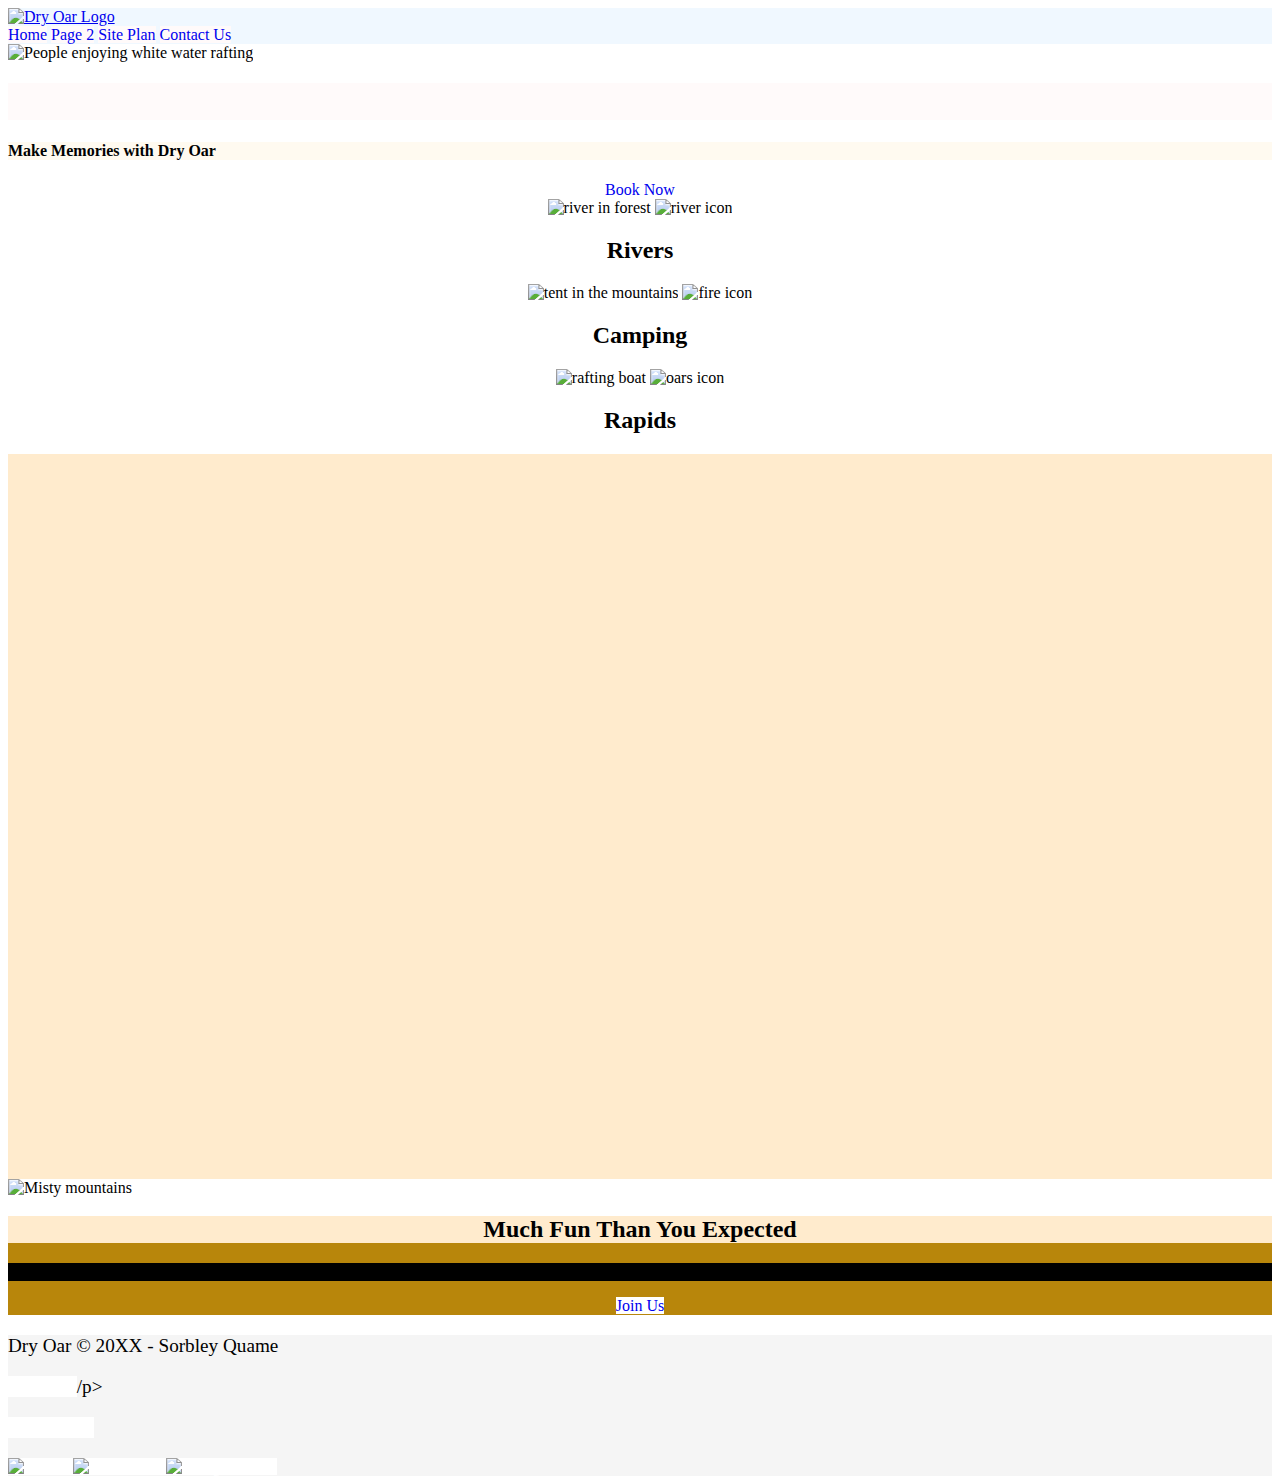
==== wwr/index.html @ aede5923 "Mabr3" ====
<!DOCTYPE html>
<html lang="en">
<head>
    <meta charset="UTF-8">
    <meta name="viewport" content="width=device-width, initial-scale=1.0">
    <title>Dry Oar</title>
    <link rel="stylesheet" href="styles/style.css">
</head> 
<body>
    <div id="content">
          <header>
        <a id="logo_link"href="index.html">
            <img class="logo" src="images/logo.png"alt="Dry Oar Logo">
        </a>
        <nav>
            <a href="index.html">Home</a>
            <a href="#">Page 2</a>
            <a href="site-plan-rafting.html">Site Plan</a>
            <a href="contactus.html">Contact Us</a>
        </nav>
    </header>
    <div  id="hero">
         </div id="hero-box">
              <img id="hero.img" src="images/hero.png" alt="People enjoying white water rafting">
         </div>
         <section id="=hero-msg">
            <h1 class="home-title">Have An Adventure</h1>
            <h4>Make Memories with Dry Oar</h4>
            <div class='button-box'>
                <a class='book' href="contactus.html">Book Now</a>
            </div>
         </section>
    </div>
    <main class="home-grid">
        <section class="rivers-card">
            <img class="card-img" src="images/rivers.jpg" alt="river in forest">
            <img class="icon" src="images/river_icon.png" alt="river icon">
            <h2>Rivers</h2>
        </section>
        <section class="camping-card">
            <img class="card-img" src="images/camping.jpg" alt="tent in the mountains">
            <img class="icon" src="images/fire_icon.png" alt="fire icon">
            <h2>Camping</h2>
        </section>
        <section class="rapids-card">
            <img class="card-img" src="images/rapids.jpg" alt="rafting boat">
            <img class="icon" src="images/oars.png" alt="oars icon">
            <h2>Rapids</h2>
        </section>
        <div id="background"></div>
        <img class="mountains" src="images/mountains.jpg" alt="Misty mountains">
        <section class="msg">
            <h2>Much Fun Than You Expected</h2>
            <p>Experience The Breathtaking scenery. Things to expect : valleys, meadows, canyons, and high peaks. </p>
            <a class='join' href="rivers.html">Join Us</a>
        </section>
    </main>  
    <footer>
        <p>Dry Oar &copy; 20XX - Sorbley Quame</p>
        <p><a href="site-plan-rafting.html">Site Plan</a>/p>
        <p><a href="contactus.html">Contact Us</a></p>
        <div class="social">
            <a href="https://facebook.com"  target="_blank">
                <img src="images/facebook.png" alt="fb icon">
             </a>
             <a href="https:twitter.com" target="_blank">
                <img src="images/twitter.png" alt="twitter icon">
             </a>
             <a href="https:instagram.com" target="_blank">
                <img src="images/instagram.png" alt="instagram icon">
             </a>
        </div>
    </footer> 
  </div>            
    </body>
</html>
---- wwr/styles/style.css ----
div{
    max-width: 1600px;
    margin-top: 0;
    margin-bottom: 0;
    margin-left: auto;
    margin-right: auto;
}
nav a{
    text-align: center;
    background-color: #fffafa;
    text-decoration: none;
}
#hero-msg h1 , #hero-msg h4 {
    text-align: center;
}
.button-box{
    text-align: center;
}
main section{
    text-align: center;
}
#background {
    height: 725px;
}
body {
    background-color: #ffffff;
}
header {
    background-color: rgb(240, 248, 255);
}
nav a :hover {
    background-color: brown;
    color: rgb(165, 42, 42);
}
.book, .join {
    background-color: rgb(255, 255, 255);
    text-decoration: none;
}
.book :hover {
    background-color: #b8860b;
}
#background {
    background-color: #ffebcd;
}
.msg {
    background-color: rgb(184, 134, 11);
}
footer {
    background-color: #f5f5f5;
}
.home-title {
    background-color: snow;
    color: #fffafa;
}
h4 {
    background-color: rgb(255, 250, 240);
}
.book :hover, .join :hover {
    background-color: #000000;
}
.msg h2 {
    background-color: rgb(255, 235, 205);
}
.msg p {
    background-color: #000000;
}
footer a {
    background-color: white;
    color: #ffffff;
    text-decoration: none;
}
footer a :hover {
    background-color: #ffebcd;
}
.logo {
    width: 80px;
}
.icon {
    width: 80px;
}
footer p {
    font-size: 1.2em;
}
footer p a :hover{
    text-decoration: underline;
}
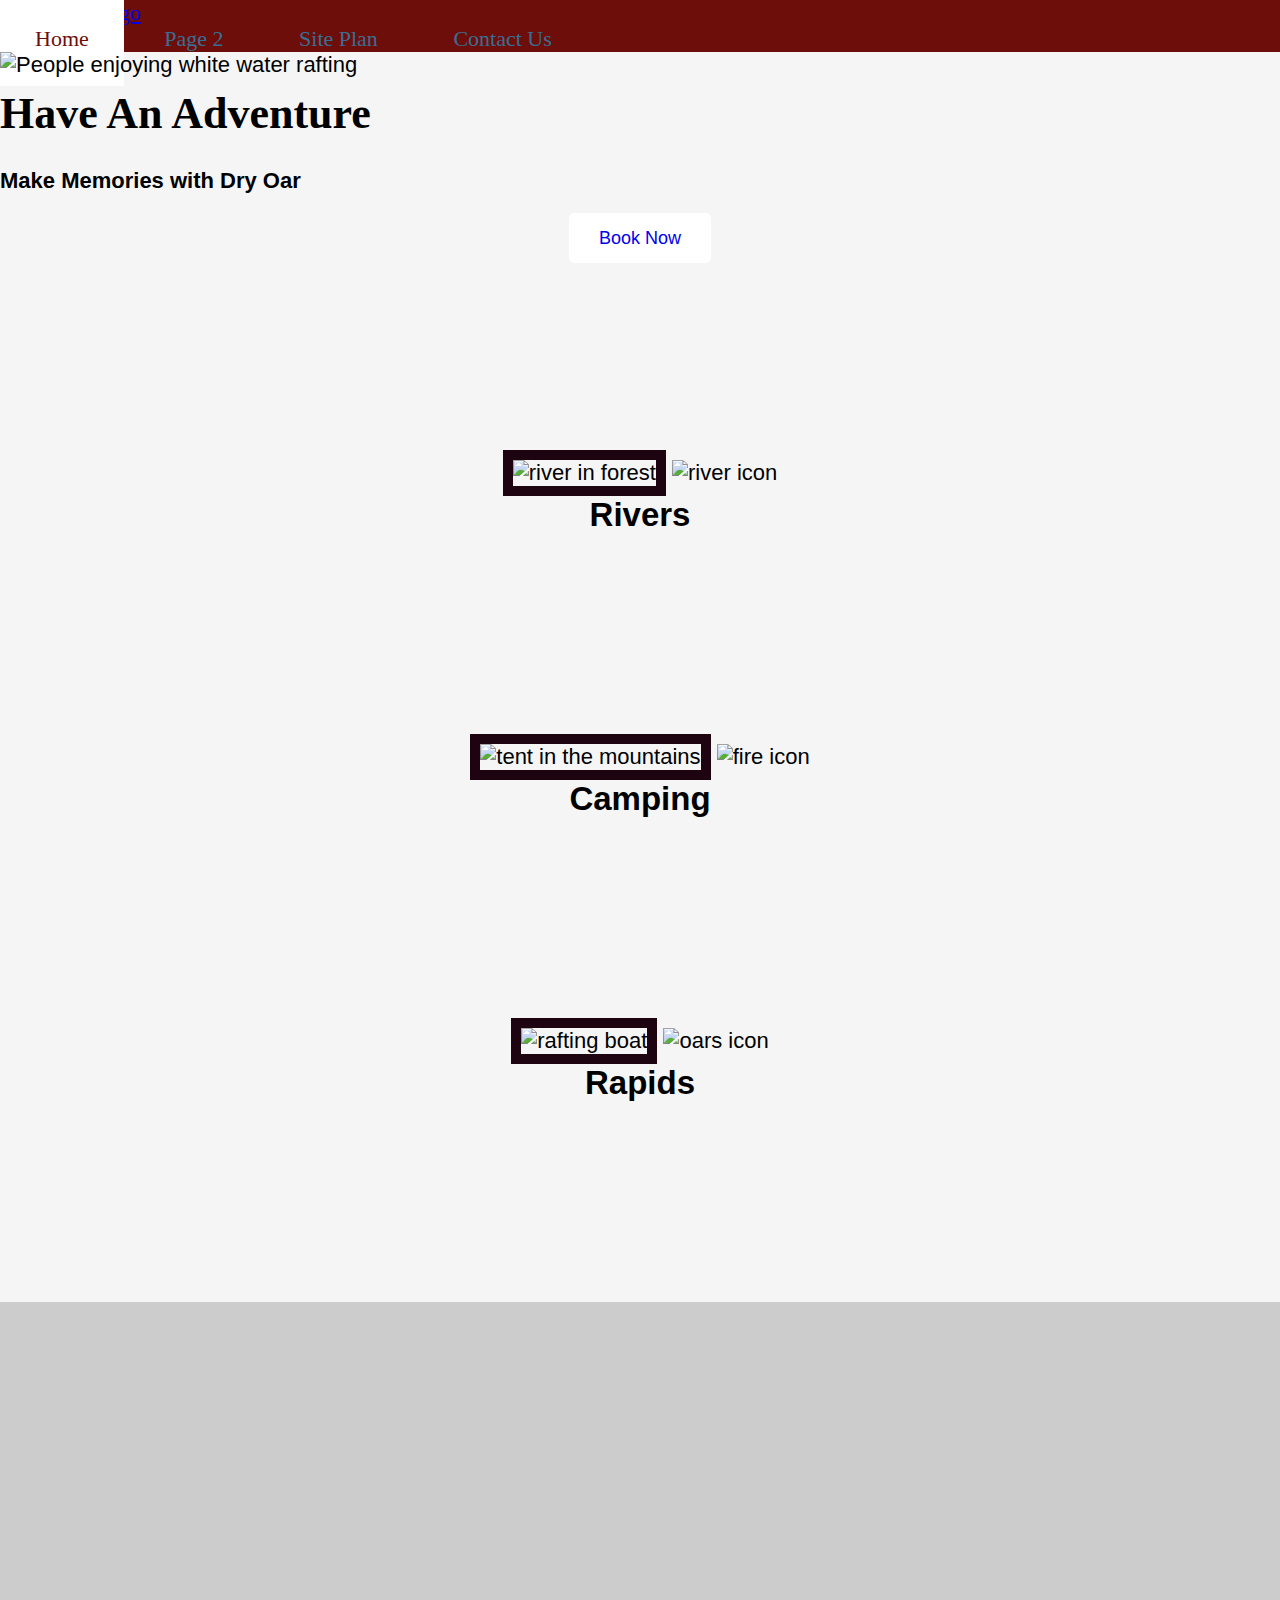
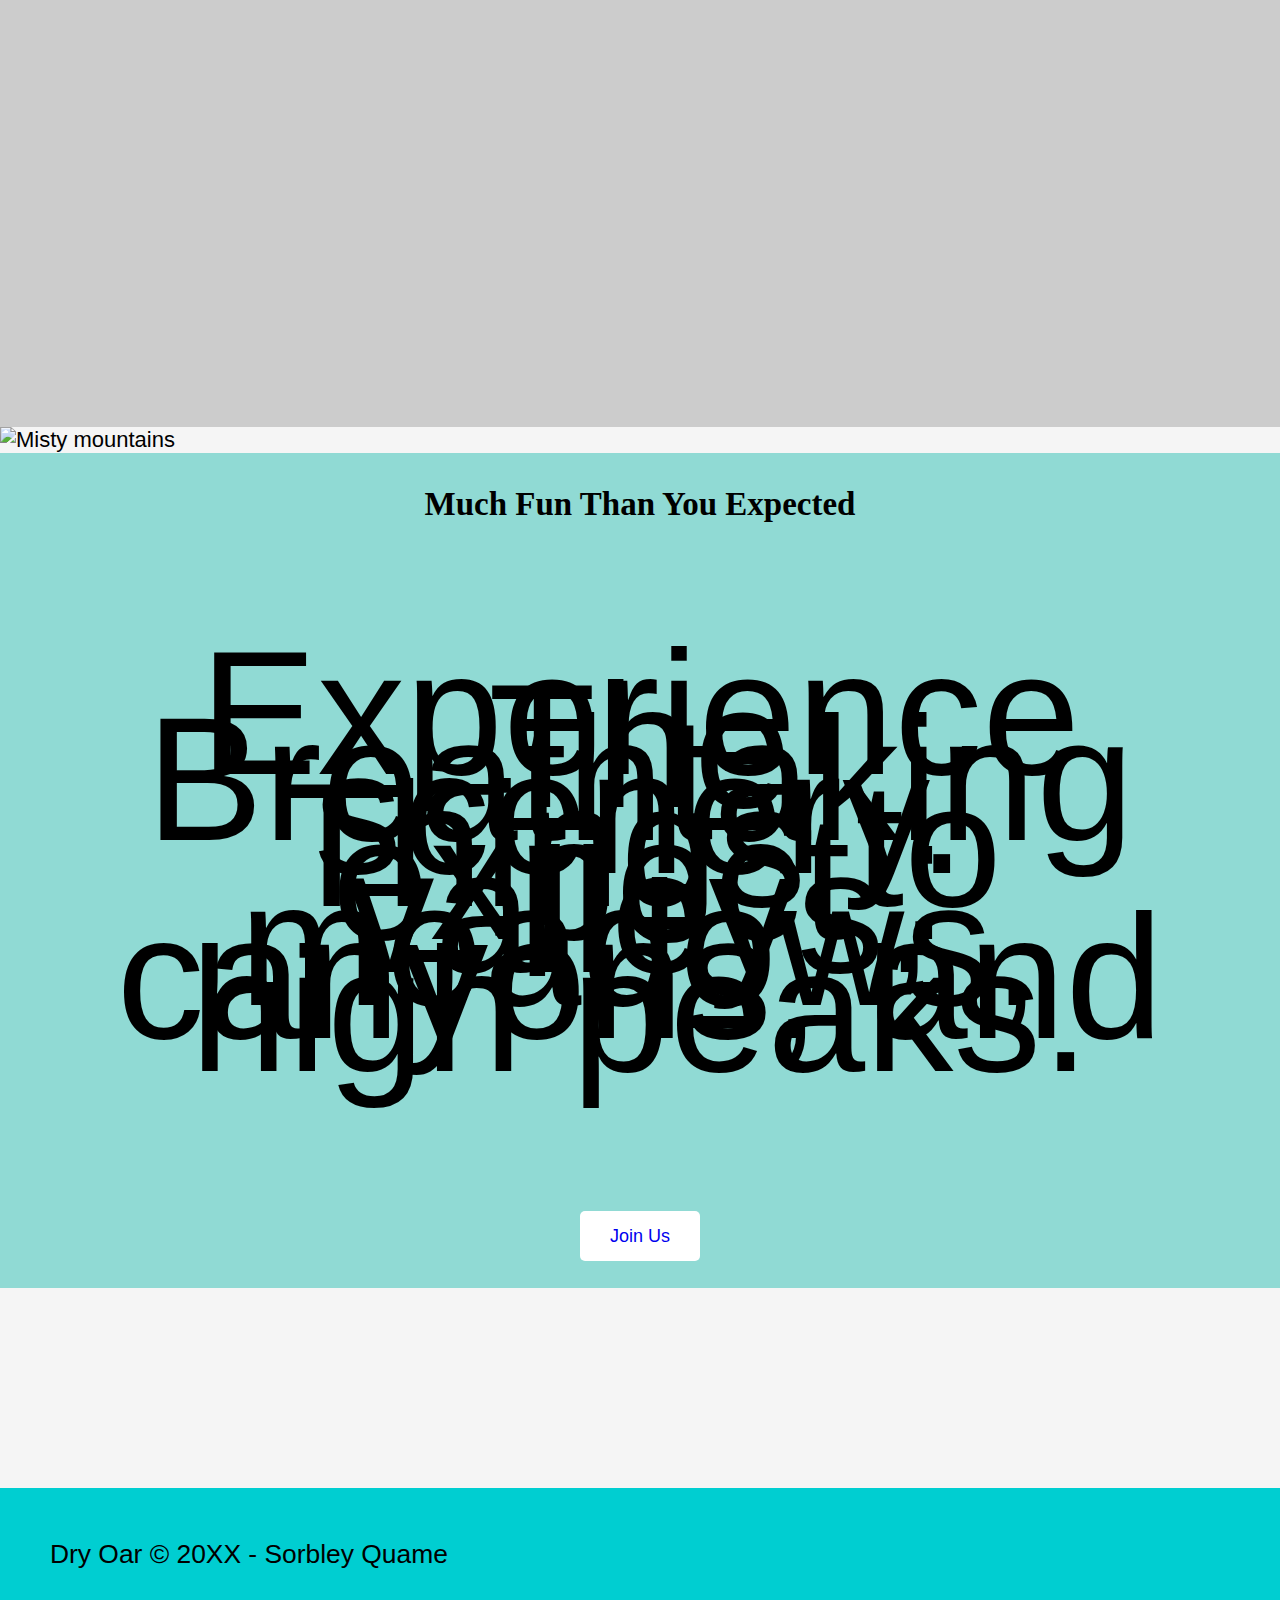
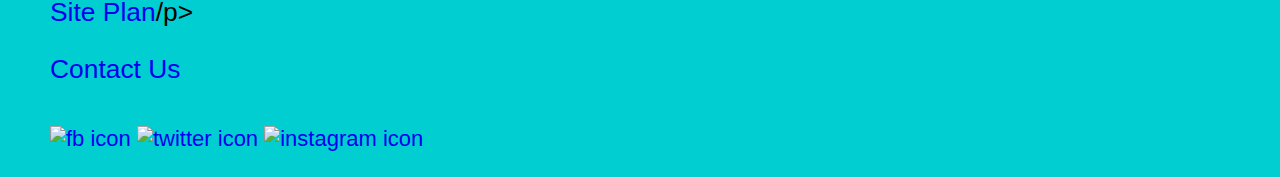
==== commit 49c286ed: "hmm" ====
--- a/wwr/index.html
+++ b/wwr/index.html
@@ -4,8 +4,10 @@
     <meta charset="UTF-8">
     <meta name="viewport" content="width=device-width, initial-scale=1.0">
     <title>Dry Oar</title>
-    <link rel="stylesheet" href="styles/style.css">
+    <link rel="stylesheet" 
+    href="styles/style.css">
 </head> 
+
 <body>
     <div id="content">
           <header>
@@ -60,14 +62,20 @@
         <p><a href="site-plan-rafting.html">Site Plan</a>/p>
         <p><a href="contactus.html">Contact Us</a></p>
         <div class="social">
-            <a href="https://facebook.com"  target="_blank">
-                <img src="images/facebook.png" alt="fb icon">
+            <a href="https://facebook.com"  
+            target="_blank">
+                <img src="images/facebook.png" 
+                alt="fb icon">
              </a>
-             <a href="https:twitter.com" target="_blank">
-                <img src="images/twitter.png" alt="twitter icon">
+             <a href="https:twitter.com" 
+             target="_blank">
+                <img src="images/twitter.png" 
+                alt="twitter icon">
              </a>
-             <a href="https:instagram.com" target="_blank">
-                <img src="images/instagram.png" alt="instagram icon">
+             <a href="https:instagram.com" 
+             target="_blank">
+                <img src="images/instagram.png"
+                alt="instagram icon">
              </a>
         </div>
     </footer> 
--- a/wwr/styles/style.css
+++ b/wwr/styles/style.css
@@ -1,16 +1,13 @@
-div{
+#content {
     max-width: 1600px;
-    margin-top: 0;
-    margin-bottom: 0;
-    margin-left: auto;
-    margin-right: auto;
+    margin: 0 auto;
 }
-nav a{
+
+nav a {
     text-align: center;
-    background-color: #fffafa;
-    text-decoration: none;
 }
-#hero-msg h1 , #hero-msg h4 {
+#hero-msg h1, 
+#hero-msg h4{
     text-align: center;
 }
 .button-box{
@@ -22,65 +19,106 @@
 #background {
     height: 725px;
 }
+
 body {
-    background-color: #ffffff;
+    background-color: #f5f5f5;
+    font-family: Arial, Helvetica, sans-serif;
+    font-size: 22px;
+    margin: 0;
+    padding: 0;
+}
+h2 {
+    margin: 0;
 }
 header {
-    background-color: rgb(240, 248, 255);
+    background-color: #6e0e0a;
+    font-family: "Playfair Display";
 }
-nav a :hover {
-    background-color: brown;
-    color: rgb(165, 42, 42);
+nav a {
+    text-decoration: none;
+    color:  #396E94;
+    text-align: center;
+    padding: 35px;
 }
+nav a:hover {
+    background-color: #ffffff;
+    color: #6e0e0a;
+}
+
 .book, .join {
-    background-color: rgb(255, 255, 255);
-    text-decoration: none;
+  background-color:  white;
+  text-decoration: none;
+  font-size: 18px;
+  padding: 15px 30px;
+  margin-top: 50px;
+  border-radius: 5px;
 }
-.book :hover {
-    background-color: #b8860b;
+
+.book :hover 
+.join :hover {
+  background-color:  #1e0311;
 }
 #background {
-    background-color: #ffebcd;
+    background-color:  #ccc;
 }
 .msg {
-    background-color: rgb(184, 134, 11);
+    background-color:  #25beb17c;
+    line-height: 1.5em;
+    padding: 35px;
+}
+.msg h2 {
+    font-family: "Playfair Display";
+}
+.msg p {
+    font-size: 8em;
+    padding-bottom: 15px;
 }
 footer {
-    background-color: #f5f5f5;
-}
-.home-title {
-    background-color: snow;
-    color: #fffafa;
-}
-h4 {
-    background-color: rgb(255, 250, 240);
-}
-.book :hover, .join :hover {
-    background-color: #000000;
-}
-.msg h2 {
-    background-color: rgb(255, 235, 205);
-}
-.msg p {
-    background-color: #000000;
+    background-color: darkturquoise;
+    padding: 25px 50px;
+    margin-top: 200px;
 }
 footer a {
-    background-color: white;
-    color: #ffffff;
     text-decoration: none;
-}
-footer a :hover {
-    background-color: #ffebcd;
-}
-.logo {
-    width: 80px;
-}
-.icon {
-    width: 80px;
 }
 footer p {
     font-size: 1.2em;
 }
-footer p a :hover{
+footer p a:hover {
     text-decoration: underline;
+}   
+footer .social img {
+    padding-top: 15px;
+} 
+
+.logo, .icon {
+    width: 80px;
+}
+.icon {
+    padding-top: 10px;
+}
+#logo_link {
+    padding-top: 5px;
+}
+#hero-ing {
+    width: 100%;
+}
+
+.home-title {
+    font-family: "Playfair Display";
+    font-size: 2em;
+    margin-top: 10px;
+}
+
+.rivers-card, .camping-card,
+.rapids-card {
+    margin: 200px 0;
+}
+
+.card-img {
+    border: 10px solid #1e0311
+}
+
+main section img {
+    box-sizing: border-box;
 }